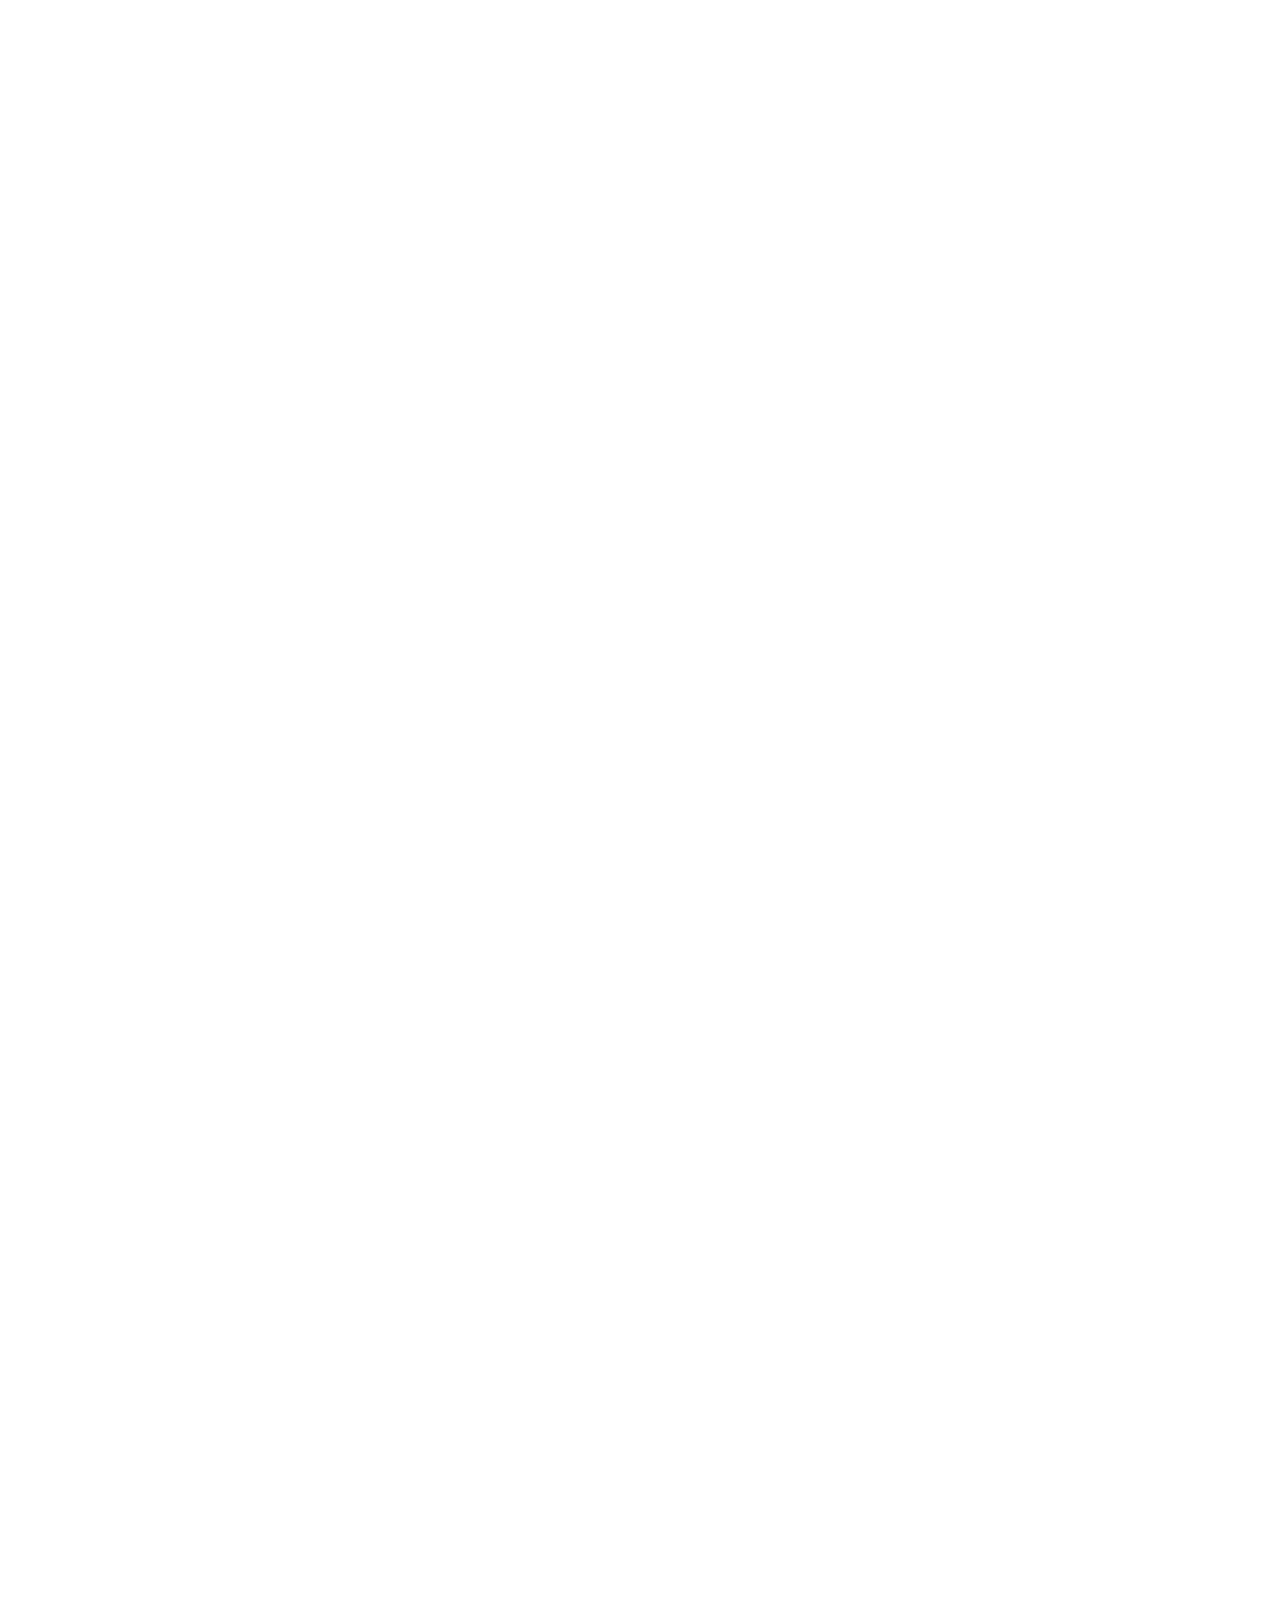
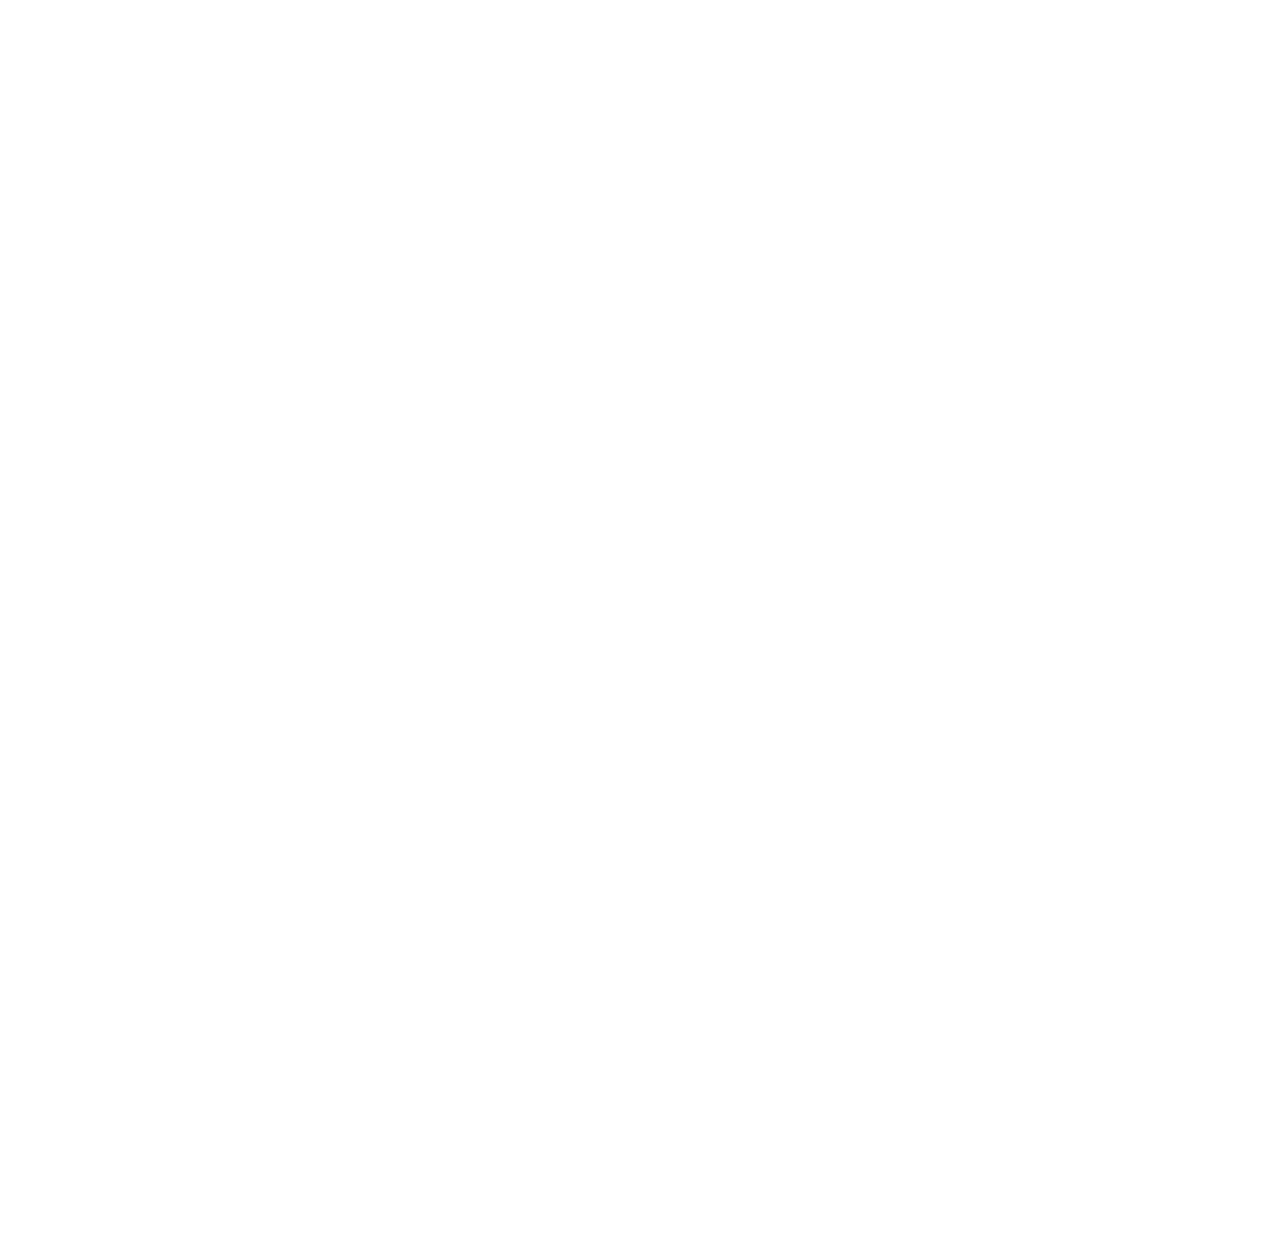
==== index.html @ 5a61e682 "Update index.html" ====
<!DOCTYPE html>
<html lang="en">
<head>
    <meta charset="UTF-8">
    <meta name="viewport" content="width=device-width, initial-scale=1.0">
    <title>GAPOKTAN</title>
    <link rel="stylesheet" href="style.css">
</head>
<body>
    <nav>
        <div class="wrapper">
            <div class="logo"><a href = ''>GAPOKTANMajuLestari</a></div>
            <div class="menu">
                <ul>
                    <li><a href="#beranda" class="beranda">Beranda</a></li>
                    <li><a href="#profil" class="profil">Profil</a></li>
                    <li><a href="#tentang" class="tentang">Tentang</a></li>
                    <li><a href="#keanggotaan" class="keanggotaan">Keanggotaan</a></li>
                   
                    <li><a href="#kontak" class="kontak">Kontak</a></li>
                </ul>
            </div>
        </div>
    </nav>
    <div class="wrapper">
        <section id="beranda">
            <img src="https://img.freepik.com/free-photo/farmer-planting-rices-field_53876-139664.jpg?semt=ais_incoming">
            <div class="kolom">
                <h2>Selamat Datang</h2>
                <p class="desc">Website Gabungan Kelompok Tani Maju Lestari Desa Ketapang</p>
                <p><a href="https://ketapang-susukan.semarangkab.go.id" class="tbl-pink">Informasi Terkait Desa Ketapang</a></p>
            </div>
        </section>
        <section id="profil">
            <img src="https://img.freepik.com/free-photo/farmer-planting-rices-field_53876-139664.jpg?semt=ais_incoming">
            <div class="kolom1">
                <h3>Profil GAPOKTAN Maju Lestari</h3>
                <p>Gapoktan merupakan kepanjangan dari Gabungan Kelompok Tani yang berlokasi di Desa Ketapang, Kecamatan Susukan, Kabupaten Semarang, Jawa Tengah. Gapoktan adalah suatu kumpulan tani yang bergabung dan bekerja sama dalam meningkatkan skala ekonomi serta berfokus pada hasil pertanian berupa beras non organik dengan 6 anggota kelompok tani (poktan).</p>
            </div>
        </section>
        <section id="tentang">
            <img src="https://img.freepik.com/free-photo/farmer-planting-rices-field_53876-139664.jpg?semt=ais_incoming">
            <div class="kolom1">
                <h3>Kegiatan GAPOKTAN Maju Lestari</h3>
                <p>Setiap anggota dari kelompok tani melakukan pinjaman uang ke poktan, kemudian gapoktan hanya pengelolaan dana PUAP dari Pemerintah untuk digulirkan pinjaman ke kelompok tani sedesa tersebut. Masing-masing kelompok tani juga dibebaskan dalam mengelola usaha dan lain-lain.</p>
            </div>
        </section>
    
    <section id="keanggotaan">
        <div class="tengah">
            <div class="kolom">
                <h3>PENGURUS</h3>
            </div>
            <div class="container">
                <div class="box">
                    <h4>Ketua</h4>
                    <p>Sunaryo</p>
                </div>
                <div class="line"></div>
                <div class="row">
                    <div class="box">
                        <h4>Sekretaris</h4>
                        <p>Muh Rosid Hasan</p>
                    </div>
                    <div class="horizontal-line"></div>
                    <div class="box">
                        <h4>Bendahara</h4>
                        <p>Khotijah</p>
                    </div>
                </div>
                    <div class="line"></div>
                <div class="row">
                    <div class="box">
                        <h4>Sie Usaha</h4>
                        <p>Sri Aji Sugiantoro</p>
                    </div>
                    <div class="horizontal-line"></div>
                    <div class="box">
                        <h4>Sie Humas</h4>
                        <p>Muhyisin Ahmadi</p>
                    </div>
                    <div class="horizontal-line"></div>
                    <div class="box">
                        <h4>Sie Humas</h4>
                        <p>Muhyisin Ahmadi</p>
                    </div>
                </div>
            </div>
            <div class="kolom">
                <h3>ANGGOTA</h3>
            </div>
            <div class="list-anggota">
                <div class="anggota">
                    <img src="https://img.freepik.com/free-vector/hand-drawn-latin-america-scene-illustration_52683-142104.jpg?t=st=1740785628~exp=1740789228~hmac=f2a2629e67bfea1fdf9b6951ca0f10594b9076be89de880884537bc41173eb03&w=1060"/>
                    <p>Al Hidayah</p>
                </div>
                <div class="anggota">
                    <img src="https://img.freepik.com/free-vector/hand-drawn-latin-america-scene-illustration_52683-142104.jpg?t=st=1740785628~exp=1740789228~hmac=f2a2629e67bfea1fdf9b6951ca0f10594b9076be89de880884537bc41173eb03&w=1060"/>
                    <p>Al Hikmah</p>
                </div>
                <div class="anggota">
                    <img src="https://img.freepik.com/free-vector/hand-drawn-latin-america-scene-illustration_52683-142104.jpg?t=st=1740785628~exp=1740789228~hmac=f2a2629e67bfea1fdf9b6951ca0f10594b9076be89de880884537bc41173eb03&w=1060"/>
                    <p>Ngudi Lestari</p>
                </div>
                <div class="anggota">
                    <img src="https://img.freepik.com/free-vector/hand-drawn-latin-america-scene-illustration_52683-142104.jpg?t=st=1740785628~exp=1740789228~hmac=f2a2629e67bfea1fdf9b6951ca0f10594b9076be89de880884537bc41173eb03&w=1060"/>
                    <p>Suka Maju</p>
                </div>
            </div>
            <div class="list-anggota">
                <div class="anggota">
                    <img src="https://img.freepik.com/free-vector/hand-drawn-latin-america-scene-illustration_52683-142104.jpg?t=st=1740785628~exp=1740789228~hmac=f2a2629e67bfea1fdf9b6951ca0f10594b9076be89de880884537bc41173eb03&w=1060"/>
                    <p>Suka Maju</p>
                </div>
                <div class="anggota">
                    <img src="https://img.freepik.com/free-vector/hand-drawn-latin-america-scene-illustration_52683-142104.jpg?t=st=1740785628~exp=1740789228~hmac=f2a2629e67bfea1fdf9b6951ca0f10594b9076be89de880884537bc41173eb03&w=1060"/>
                    <p>Dewi Sri</p>
                </div>
                <div class="anggota">
                    <img src="https://img.freepik.com/free-vector/hand-drawn-latin-america-scene-illustration_52683-142104.jpg?t=st=1740785628~exp=1740789228~hmac=f2a2629e67bfea1fdf9b6951ca0f10594b9076be89de880884537bc41173eb03&w=1060"/>
                    <p>Sunan Ampel</p>
                </div>
                <div class="anggota">
                    <img src="https://img.freepik.com/free-vector/hand-drawn-latin-america-scene-illustration_52683-142104.jpg?t=st=1740785628~exp=1740789228~hmac=f2a2629e67bfea1fdf9b6951ca0f10594b9076be89de880884537bc41173eb03&w=1060"/>
                    <p>Mandiri</p>
                </div>
            </div>
            <div class="list-anggota">
                <div class="anggota">
                    <img src="https://img.freepik.com/free-vector/hand-drawn-latin-america-scene-illustration_52683-142104.jpg?t=st=1740785628~exp=1740789228~hmac=f2a2629e67bfea1fdf9b6951ca0f10594b9076be89de880884537bc41173eb03&w=1060"/>
                    <p>Sumber Rejeki</p>
                </div>
            </div>
        </div>
    </section>
    </div>
    <div id="kontak">
        <div class="wrapper">
        <div class="footer">
        <div class="footer-section">
            <h5>Alamat</h5>
            <p><a href = "https://www.google.com/maps/place/Ketapang,+Kec.+Susukan,+Kabupaten+Semarang,+Jawa+Tengah/@-7.4124605,110.607953,15z/data=!4m6!3m5!1s0x2e7a718277eaa1df:0x3b61ca3da9d8f45f!8m2!3d-7.4124605!4d110.607953!16s%2Fg%2F1236ymxx?entry=ttu&g_ep=EgoyMDI1MDIxOS4xIKXMDSoASAFQAw%3D%3D">Desa Ketapang, Kecamatan Susukan, Kab. Semarang, Provinsi Jawa Tengah, Kode POS : 50777, Kode Wilayah Administrasi : 33.22.03.2005.</a></p>
        </div>
        <div class="footer-section">
            <h5>Email</h5>
            <p>gapoktanmajulestari.
                ketapang@gmail.com</p>
        </div>
        <div class="footer-section">
            <h5>Kontak</h5>
            <p><a href="https://wa.me/6285290594240">085290594240</a></p>
        </div>
        <div class="footer-section">
            <h5>Sosial Media</h5>
            <p><img src="https://upload.wikimedia.org/wikipedia/commons/e/ef/Youtube_logo.png">   <a href="http://www.youtube.com/@gapoktanketapang">gapoktanketapang</a></p>
            <p><img src="https://encrypted-tbn0.gstatic.com/images?q=tbn:ANd9GcSuH7c5cLpGehi0b4iQk90fXUzC9p7Ebla13w&s">   <a href="https://instagram.com/gapoktanmajulestari">gapoktanmajulestari</a></p>
            <p><img src="https://upload.wikimedia.org/wikipedia/commons/thumb/c/cd/Facebook_logo_%28square%29.png/600px-Facebook_logo_%28square%29.png">   <a href="https://www.facebook.com/share/1ABfqLYqnz/">Gapoktan Maju Lestari</a></p>
        </div>
    </div>
    </div>
    </div>

    <div id="copyright">
        &copy; <b>2025. GAPOKTAN MAJU LESTARI</b> 
    </div>
    <script src="style.js"></script>
</body>
</html>
---- style.css ----
* {
    text-decoration: none;
    margin: 0px;
    padding: 0px;
    opacity: 0;
    animation: fadeIn 0.5s ease-in forwards;
}

body {
    margin: 0px;
    padding: 0px;
    font-family: 'Open Sans', sans-serif;
    background-color: #FFFFFF; 
}

html {
    scroll-behavior: smooth;
}

.wrapper {
    width: 1100px;
    margin: auto;
    position: relative;
}

.logo a {
    font-size: 40px;
    font-weight: bold;
    float: left;
    font-family: courier;
    color: #4b635f;
}

.menu {
    float: right;
}

nav {
    width: 100%;
    margin: auto;
    display: flex;
    line-height: 80px;
    position: sticky;
    position: -webkit-sticky;
    top: 0;
    background: #e1fffa;
    z-index: 1;
    border-bottom: 1px solid #364f6b;
}

nav ul {
    list-style-type: none;
    margin: 0;
    padding: 0;
    overflow: hidden;
}

nav ul li {
    float: left;
}

nav ul li a {
    color: black;
    font-weight: bold;
    text-align: center;
    padding: 0px 16px;
    text-decoration: none;
}

nav ul li a:hover {
    text-decoration: underline;
}

/* Section Default (Tidak rata tengah) */
section {
    margin: auto;
    display: flex;
    align-items: center;
}

/*bagian beranda*/
section#beranda {
    flex-direction: column;
    justify-content: center;
    text-align: center;
    align-items: center;
    margin-top: 50px;
    scroll-margin-top: 100px;
}

section#beranda img {
    width: 600px;
    height: auto;
}

section#beranda .kolom {
    margin-top: 30px;
    margin-bottom: 30px;
    text-align: center;
}

section#beranda h2 {
    font-family: 'Montserrat';
    font-weight: 800;
    font-size: 45px;
    margin-bottom: 20px;
    color: #5f5c6d;
    width: 100%;
    line-height: 50px;
    text-align: center;
}

section#beranda .desc{
    font-size: 30px;
    font-weight: bold;
    font-family: 'Roboto';
    color: #5f5c6d;
    text-align: center;
    margin-bottom: 30px;
}

section#beranda p .tbl-pink {
    background: #3f72af;
    border-radius: 20px;
    padding: 15px 20px;
    color: #FFFFFF;
    cursor: pointer;
    font-weight: bold;
    display: inline-block;
    text-decoration: none;
}

section#beranda .tbl-pink:hover {
    background: #ad1414;
}

/* bagian profil */
section#profil {
    flex-direction: row;
    text-align: left;
    margin-top: 150px;
    scroll-margin-top: 100px;
}

section#profil img {
    width: 600px;
    height: auto;
    margin-right: 50px;
    margin-top: 10px;
}

.kolom1 {
    text-align: left;
}

section#profil h3 {
    font-family: 'Montserrat';
    font-weight: 800;
    font-size: 35px;
    margin-bottom: 20px;
    color: #5f5c6d;
    width: 100%;
    line-height: 50px;
    text-align: left;
}

section#profil p {
    font-size: 20px;
    font-weight: bold;
    font-family: 'Roboto';
    color: #0e1925;
    margin-bottom: 20px;
    text-align: left;
    line-height: 1.5;
}

/* bagian tentang*/
section#tentang {
    flex-direction: row-reverse; /* Gambar di kanan, teks di kiri */
    align-items: center;
    justify-content: space-between;
    text-align: left;
    gap: 20px; /* Menambah jarak antara teks dan gambar */
    margin-top: 150px;
    scroll-margin-top: 100px;
}

section#tentang img {
    width: 600px;
    height: auto;
    margin-left: 50px; 
    margin-right: auto; 
    margin-top: 10px;
}

section#tentang h3 {
    font-family: 'Montserrat';
    font-weight: 800;
    font-size: 35px;
    margin-bottom: 20px;
    color: #5f5c6d;
    width: 100%;
    line-height: 50px;
    text-align: left;
}

section#tentang p {
    font-size: 20px;
    font-weight: bold;
    font-family: 'Roboto';
    color: #0e1925;
    margin-bottom: 20px;
    text-align: left;
    line-height: 1.5;
}

section#tentang .kolom1 {
    flex: 1; 
}

/*keanggotaan*/
section#keanggotaan {
    text-align: center;
    width: 100%;
    margin-top: 150px;
    scroll-margin-top: 40px;
}

section#keanggotaan h3 {
    font-family: 'Montserrat';
    font-weight: 800;
    font-size: 35px;
    margin-top: 80px;
    margin-bottom: 30px;
    color: #5f5c6d;
    width: 100%;
    line-height: 50px;
    text-align: center;
}
.container {
    display: flex;
    justify-content: center;
    align-items: center;
    flex-direction: column;
    margin-bottom: 50px;
}

.container h4 {
    font-family: 'Montserrat';
    font-weight: 800;
    font-size: 30px;
    color: #5f5c6d;
    width: 100%;
    line-height: 50px;
    text-align: center;
}

.container p{
    font-family: 'Roboto';
    font-weight: 800;
    font-size: 20px;
    text-align: center;
    color: #0e1925;
    margin-top: 10px;
}

.box {
    background: #ffb570;
    color: white;
    padding: 15px 25px;
    margin: 10px;
    border-radius: 8px;
    font-weight: bold;
    display: inline-block;
    position: relative;
    box-shadow: 2px 2px 5px rgba(0, 0, 0, 0.2);
}
.row {
    display: flex;
    justify-content: center;
    align-items: center;
}
.line {
    width: 2px;
    height: 50px;
    background: #333;
    margin: 0 auto;
    position: relative;
}
.horizontal-line {
    width: 60px;
    height: 2px;
    background: #333;
    position: absolute;
    top: 50%;
    left: 0;
    right: 0;
    margin: auto;
    position: relative;
}

.list-anggota {
    width: 100%;
    position: relative;
    display: flex;
    flex-wrap: wrap;
    margin-bottom: 20px;
}

.anggota {
    width: 20%;
    margin: 0 auto;
}

.anggota img {
    width: 80%;
    border-radius: 50%;
}

.anggota p {
    font-family: 'Roboto';
    font-weight: 800;
    font-size: 20px;
    text-align: center;
    color: #0e1925;
}

/*Footer*/
#kontak {
    background: #e1fffa;
    padding: 30px 0px 40px 0px;
    margin-top: 150px;
    scroll-margin-top: 100px;
}

.footer {
    width: 100%;
    position: relative;
    display: flex;
    flex-wrap: wrap;
    margin: auto;
}

.footer-section {
    width: 20%;
    margin: 0 auto;
    object-fit: cover;
}

.footer-section img{
    width: 10%;
    border-radius: 30%;
}

.footer-section p{
    margin-bottom: 5px;
    font-family: 'Roboto';
    line-height: 1.15;
    font-size: 15px;
}

h5 {
    font-family: 'Montserrat';
    font-weight:800;
    font-size: 25px;
    margin-bottom: 10px;
    color: #5f5c6d;
    width: 100%;
    line-height: 50px;
}

#copyright {
    text-align: center;
    width: 100%;
    padding: 20px 0px 40px 0px;
    margin-top: 0px;
    margin-bottom: 0px;
    font-size: 12px;
    border-top: 2px solid black;
    background: #e1fffa;
}

@keyframes fadeIn {
    from {
        opacity: 0;
    }
    to {
        opacity: 1;
    }
}

@media screen and (max-width: 991.98px) {
    .wrapper {
        width: 90%;
    }

    .logo a {
        display: block;
        width: 100%;
        text-align: center;
    }

    nav .menu {
        width: 100%;
        margin: 0;
    }

    nav .menu ul {
        text-align: center;
        margin: auto;
        line-height: 60px;
    }

    nav .menu ul li {
        display: inline-block;
        float: none;
    }

    section {
        display: block;
    }

    section img {
        display: block;
        width: 100%;
        height: auto;
    }
}
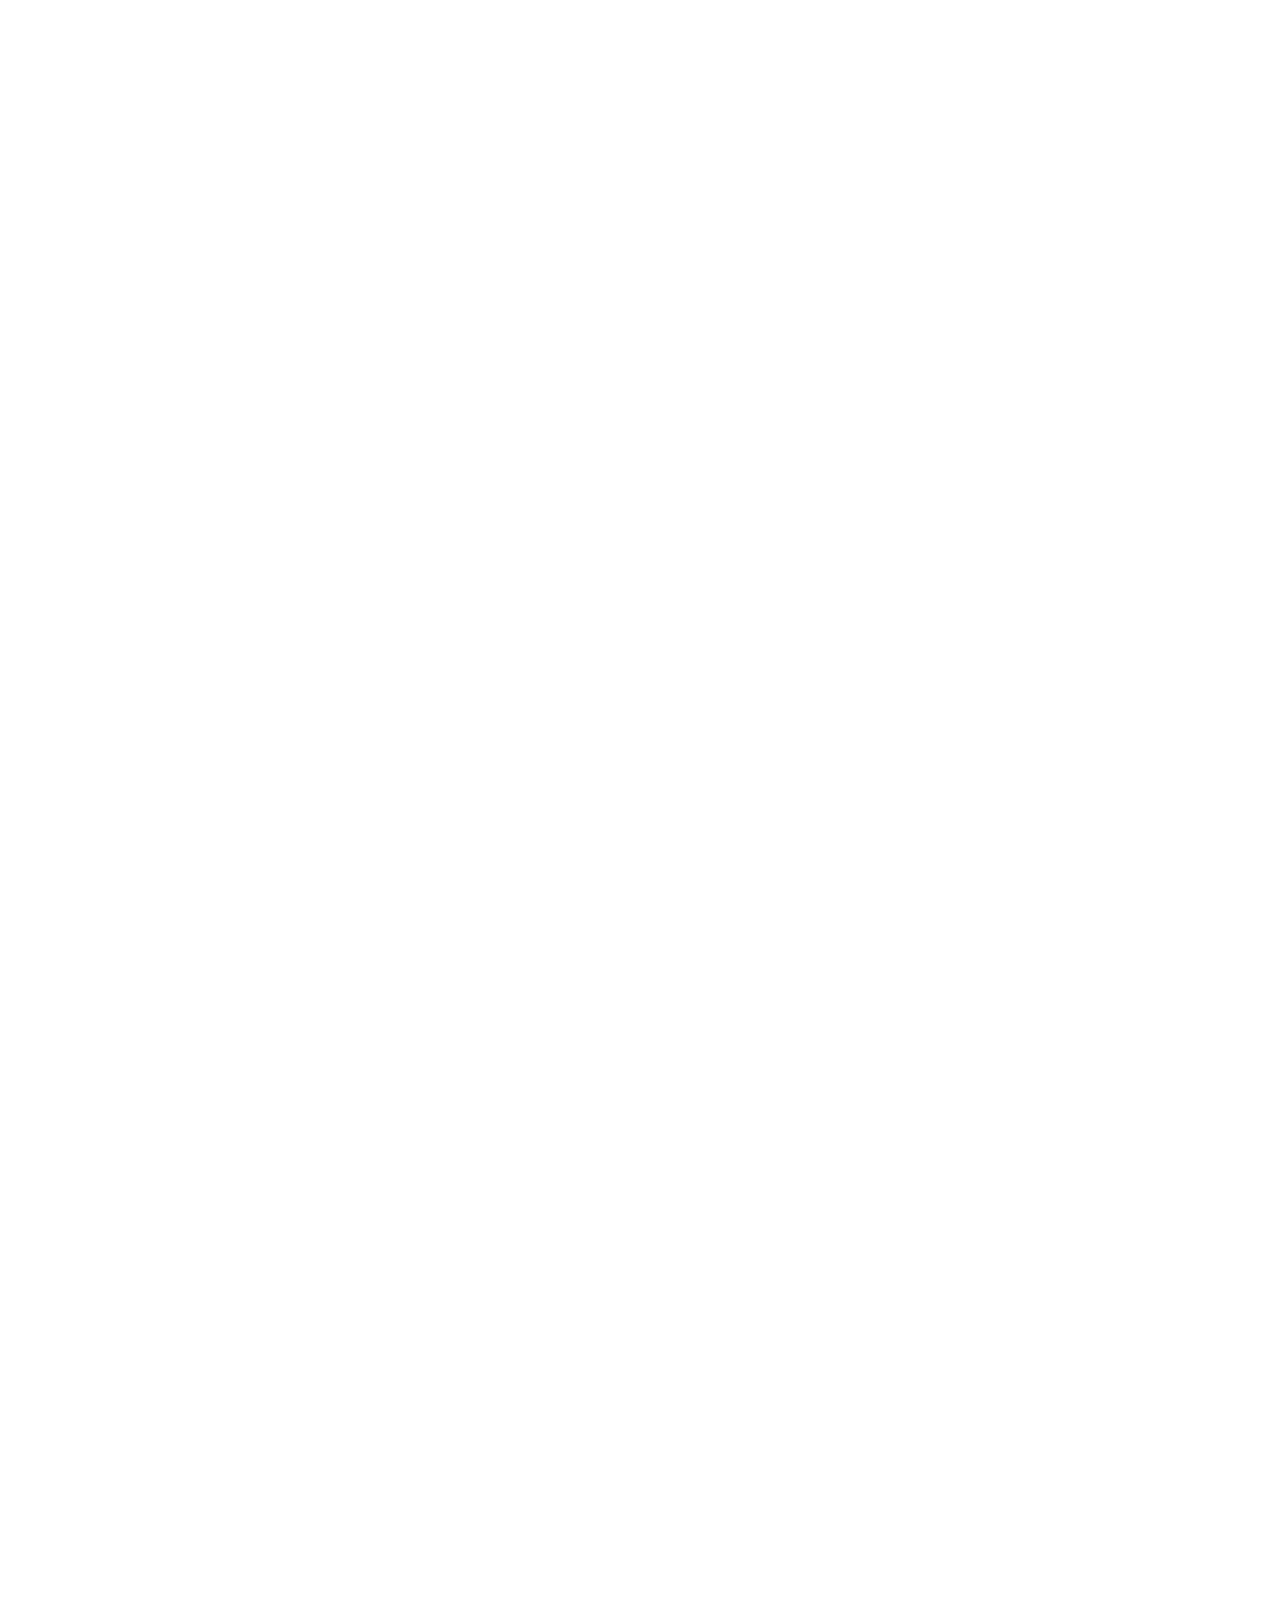
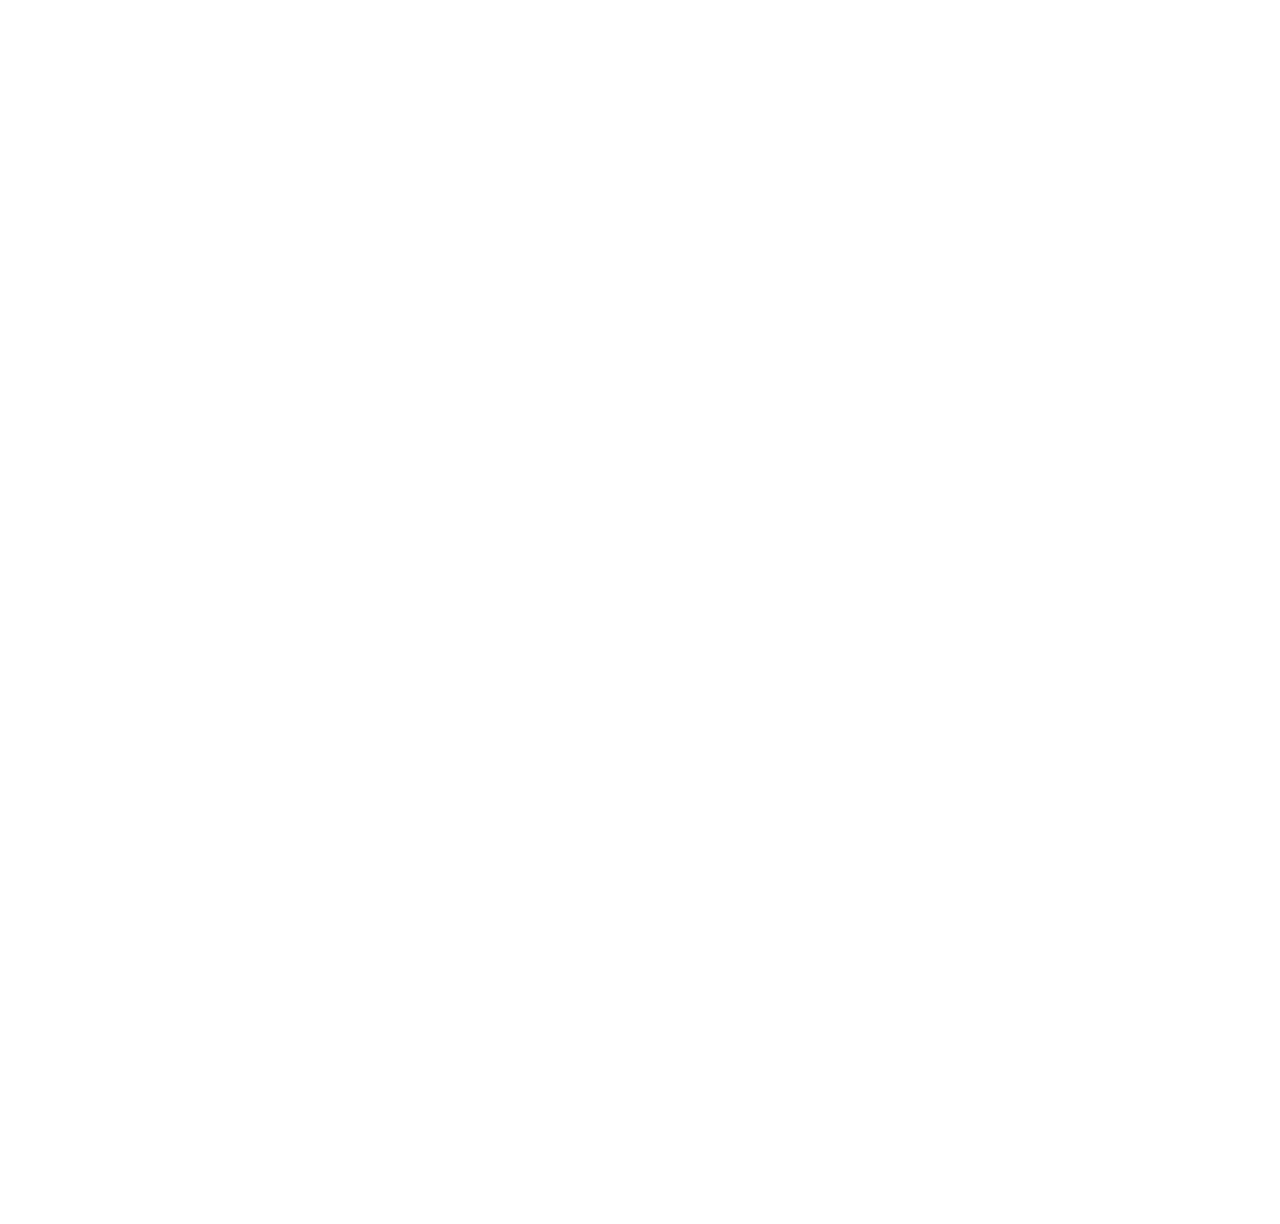
==== commit 7ace1083: "Update index.html" ====
--- a/index.html
+++ b/index.html
@@ -16,7 +16,7 @@
                     <li><a href="#profil" class="profil">Profil</a></li>
                     <li><a href="#tentang" class="tentang">Tentang</a></li>
                     <li><a href="#keanggotaan" class="keanggotaan">Keanggotaan</a></li>
-                   
+                    <li><a href="data.html" class="informasi">Data</a></li>
                     <li><a href="#kontak" class="kontak">Kontak</a></li>
                 </ul>
             </div>
@@ -77,12 +77,13 @@
                     <div class="horizontal-line"></div>
                     <div class="box">
                         <h4>Sie Humas</h4>
+                        <p>Nur Ali</p>
                         <p>Muhyisin Ahmadi</p>
                     </div>
                     <div class="horizontal-line"></div>
                     <div class="box">
-                        <h4>Sie Humas</h4>
-                        <p>Muhyisin Ahmadi</p>
+                        <h4>Sie Perlengkapan</h4>
+                        <p></p>Sarwo</p>
                     </div>
                 </div>
             </div>
@@ -110,7 +111,7 @@
             <div class="list-anggota">
                 <div class="anggota">
                     <img src="https://img.freepik.com/free-vector/hand-drawn-latin-america-scene-illustration_52683-142104.jpg?t=st=1740785628~exp=1740789228~hmac=f2a2629e67bfea1fdf9b6951ca0f10594b9076be89de880884537bc41173eb03&w=1060"/>
-                    <p>Suka Maju</p>
+                    <p>Sumber Rejeki</p>
                 </div>
                 <div class="anggota">
                     <img src="https://img.freepik.com/free-vector/hand-drawn-latin-america-scene-illustration_52683-142104.jpg?t=st=1740785628~exp=1740789228~hmac=f2a2629e67bfea1fdf9b6951ca0f10594b9076be89de880884537bc41173eb03&w=1060"/>
@@ -123,12 +124,6 @@
                 <div class="anggota">
                     <img src="https://img.freepik.com/free-vector/hand-drawn-latin-america-scene-illustration_52683-142104.jpg?t=st=1740785628~exp=1740789228~hmac=f2a2629e67bfea1fdf9b6951ca0f10594b9076be89de880884537bc41173eb03&w=1060"/>
                     <p>Mandiri</p>
-                </div>
-            </div>
-            <div class="list-anggota">
-                <div class="anggota">
-                    <img src="https://img.freepik.com/free-vector/hand-drawn-latin-america-scene-illustration_52683-142104.jpg?t=st=1740785628~exp=1740789228~hmac=f2a2629e67bfea1fdf9b6951ca0f10594b9076be89de880884537bc41173eb03&w=1060"/>
-                    <p>Sumber Rejeki</p>
                 </div>
             </div>
         </div>
--- a/style.css
+++ b/style.css
@@ -389,7 +389,7 @@
     }
 }
 
-@media screen and (max-width: 991.98px) {
+@media screen and (max-width: 480px) {
     .wrapper {
         width: 90%;
     }
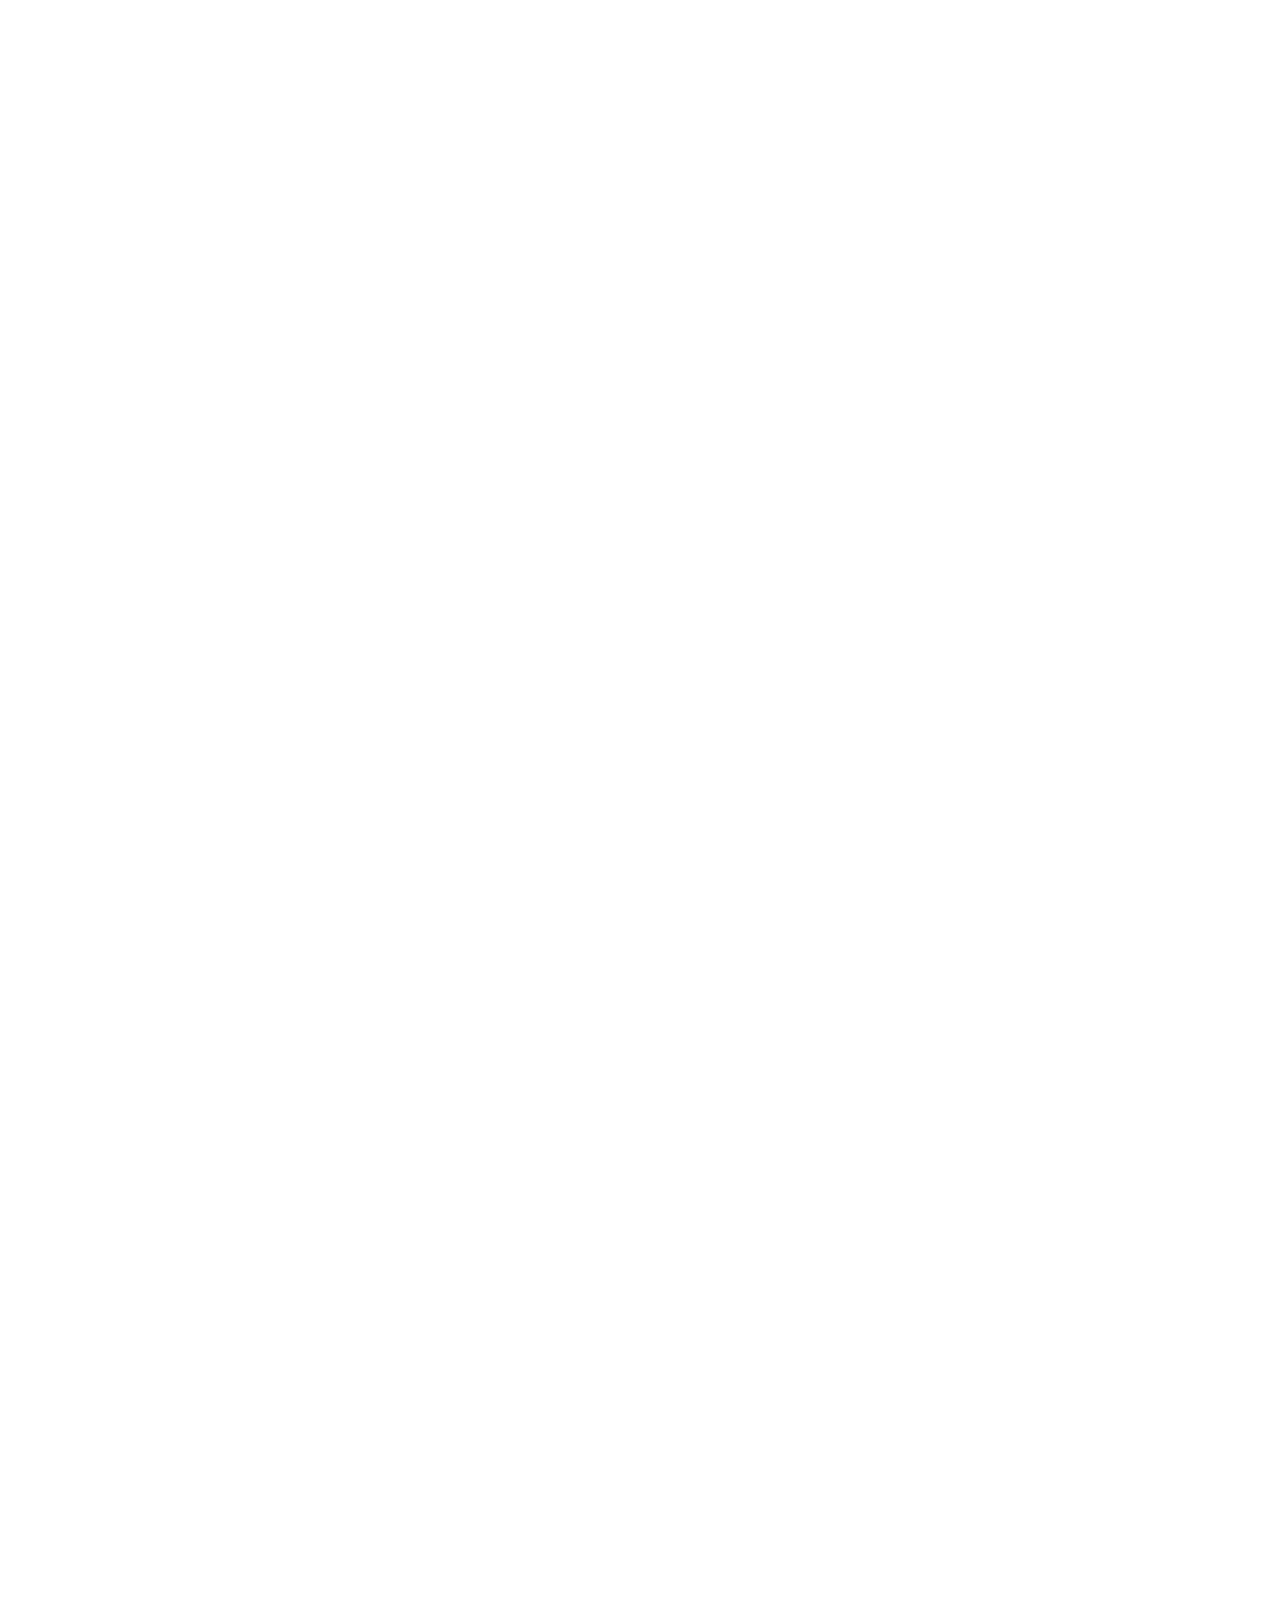
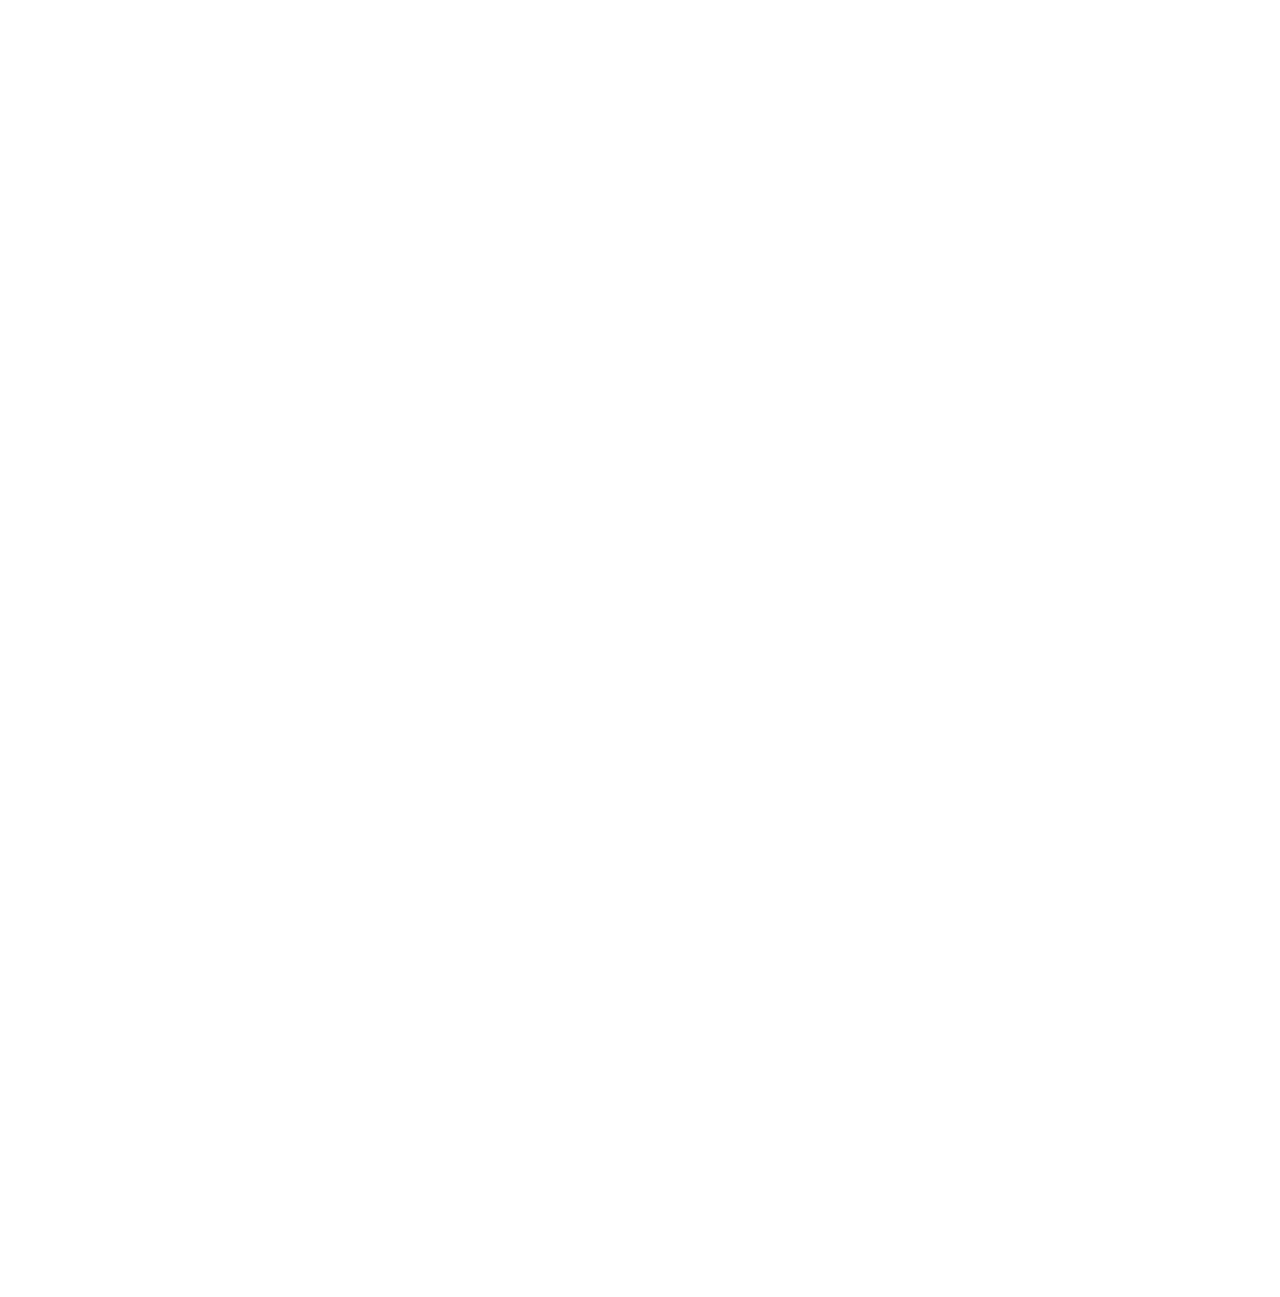
==== commit 90712748: "Update index.html" ====
--- a/index.html
+++ b/index.html
@@ -35,7 +35,7 @@
             <img src="https://img.freepik.com/free-photo/farmer-planting-rices-field_53876-139664.jpg?semt=ais_incoming">
             <div class="kolom1">
                 <h3>Profil GAPOKTAN Maju Lestari</h3>
-                <p>Gapoktan merupakan kepanjangan dari Gabungan Kelompok Tani yang berlokasi di Desa Ketapang, Kecamatan Susukan, Kabupaten Semarang, Jawa Tengah. Gapoktan adalah suatu kumpulan tani yang bergabung dan bekerja sama dalam meningkatkan skala ekonomi serta berfokus pada hasil pertanian berupa beras non organik dengan 6 anggota kelompok tani (poktan).</p>
+                <p>Gapoktan merupakan kepanjangan dari Gabungan Kelompok Tani yang berlokasi di Desa Ketapang, Kecamatan Susukan, Kabupaten Semarang, Jawa Tengah. Gapoktan adalah suatu kumpulan tani yang bergabung dan bekerja sama dalam meningkatkan skala ekonomi serta berfokus pada hasil pertanian berupa beras non organik dengan 8 anggota kelompok tani (poktan).</p>
             </div>
         </section>
         <section id="tentang">
@@ -43,6 +43,7 @@
             <div class="kolom1">
                 <h3>Kegiatan GAPOKTAN Maju Lestari</h3>
                 <p>Setiap anggota dari kelompok tani melakukan pinjaman uang ke poktan, kemudian gapoktan hanya pengelolaan dana PUAP dari Pemerintah untuk digulirkan pinjaman ke kelompok tani sedesa tersebut. Masing-masing kelompok tani juga dibebaskan dalam mengelola usaha dan lain-lain.</p>
+                <p><a href="data.html" class="tbl-infografis">Infografis GAPOKTAN Maju Lestari</a></p> 
             </div>
         </section>
     
@@ -82,8 +83,8 @@
                     </div>
                     <div class="horizontal-line"></div>
                     <div class="box">
-                        <h4>Sie Perlengkapan</h4>
-                        <p></p>Sarwo</p>
+                        <h4>Sie Perkap</h4>
+                        <p>Sarwo</p>
                     </div>
                 </div>
             </div>
--- a/style.css
+++ b/style.css
@@ -60,7 +60,7 @@
 }
 
 nav ul li a {
-    color: black;
+    color: #807777;
     font-weight: bold;
     text-align: center;
     padding: 0px 16px;
@@ -69,6 +69,7 @@
 
 nav ul li a:hover {
     text-decoration: underline;
+    color: #000000;
 }
 
 /* Section Default (Tidak rata tengah) */
@@ -161,7 +162,7 @@
     color: #5f5c6d;
     width: 100%;
     line-height: 50px;
-    text-align: left;
+    text-align: center;
 }
 
 section#profil p {
@@ -170,7 +171,7 @@
     font-family: 'Roboto';
     color: #0e1925;
     margin-bottom: 20px;
-    text-align: left;
+    text-align: justify;
     line-height: 1.5;
 }
 
@@ -201,7 +202,7 @@
     color: #5f5c6d;
     width: 100%;
     line-height: 50px;
-    text-align: left;
+    text-align: center;
 }
 
 section#tentang p {
@@ -210,8 +211,24 @@
     font-family: 'Roboto';
     color: #0e1925;
     margin-bottom: 20px;
-    text-align: left;
+    text-align: justify;
     line-height: 1.5;
+}
+
+section#tentang .tbl-infografis {
+    background: #3f72af;
+    border-radius: 20px;
+    padding: 15px 20px;
+    font-size: 15px;
+    color: #FFFFFF;
+    cursor: pointer;
+    font-weight: bold;
+    display: inline-block;
+    text-decoration: none;
+}
+
+section#tentang .tbl-infografis:hover {
+    background: #ad1414;
 }
 
 section#tentang .kolom1 {
@@ -389,7 +406,7 @@
     }
 }
 
-@media screen and (max-width: 480px) {
+@media screen and (max-width: 1200px) {
     .wrapper {
         width: 90%;
     }
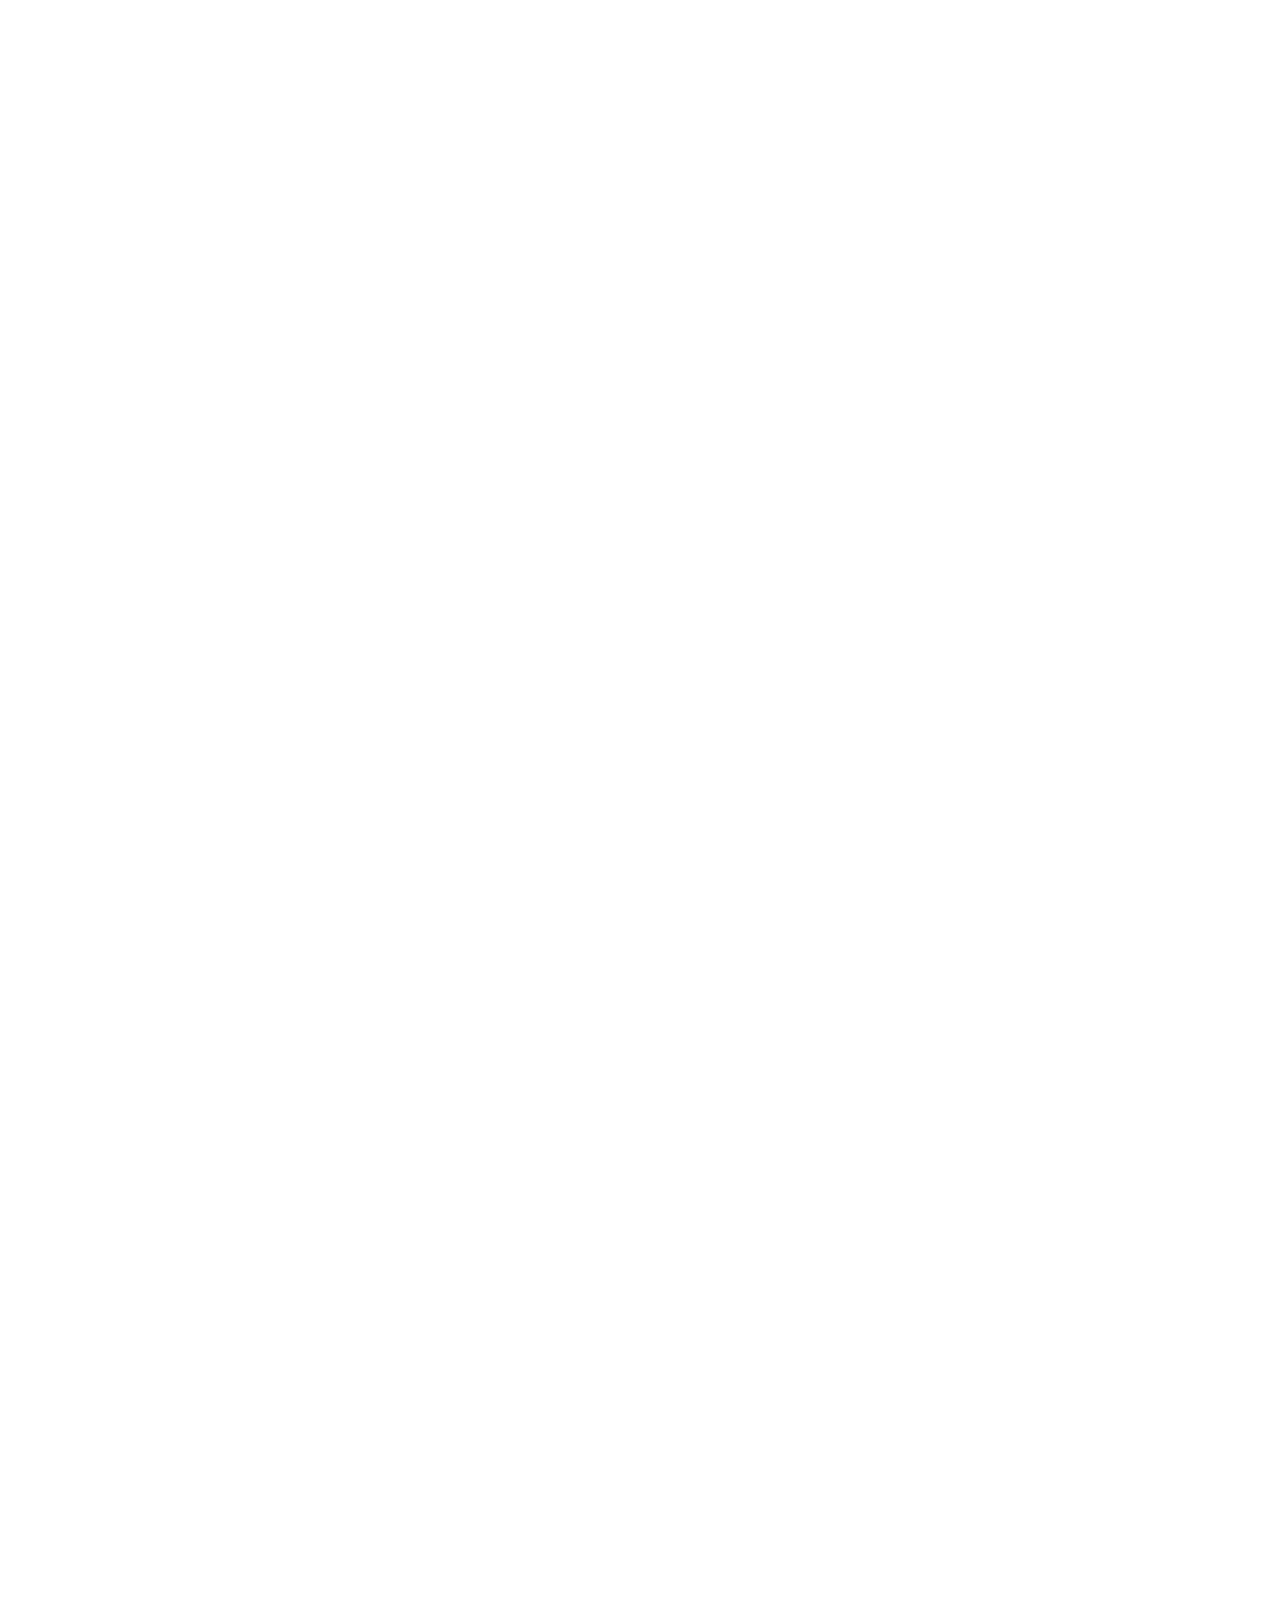
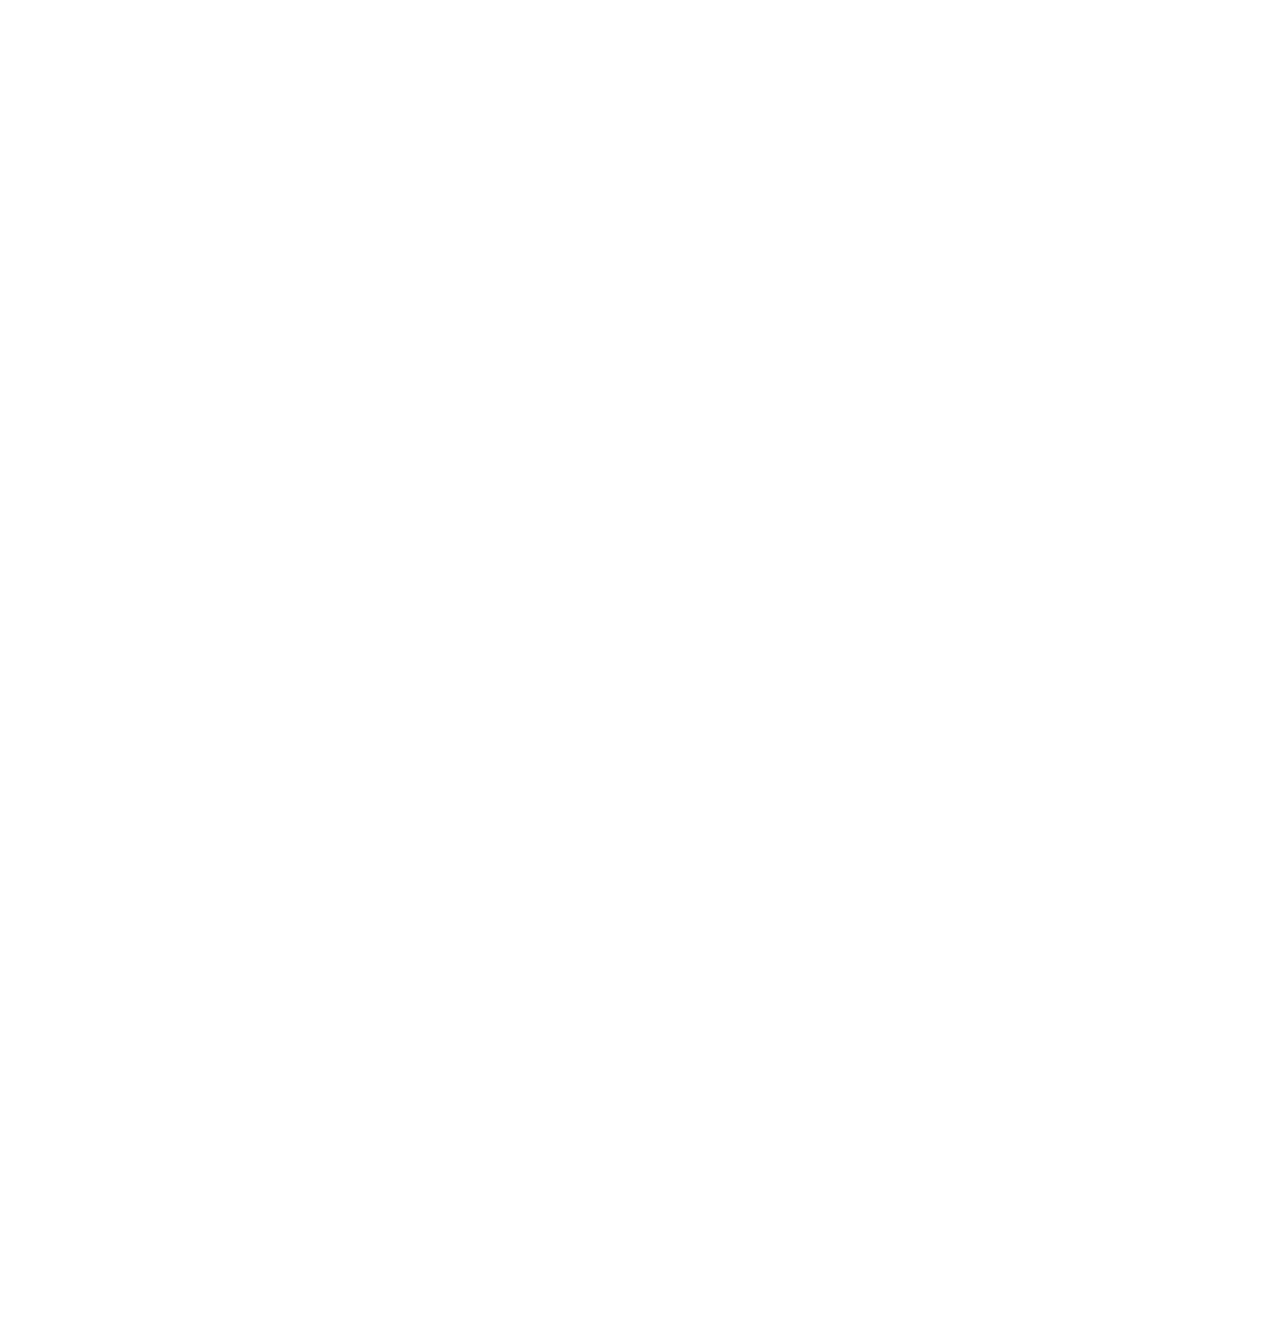
==== commit 751f5d95: "Update index.html" ====
--- a/index.html
+++ b/index.html
@@ -9,14 +9,14 @@
 <body>
     <nav>
         <div class="wrapper">
-            <div class="logo"><a href = ''>GAPOKTANMajuLestari</a></div>
+            <div class="logo"><a href = ''>GAPOKTAN MAJU LESTARI</a></div>
             <div class="menu">
                 <ul>
                     <li><a href="#beranda" class="beranda">Beranda</a></li>
                     <li><a href="#profil" class="profil">Profil</a></li>
                     <li><a href="#tentang" class="tentang">Tentang</a></li>
                     <li><a href="#keanggotaan" class="keanggotaan">Keanggotaan</a></li>
-                    <li><a href="data.html" class="informasi">Data</a></li>
+                    <li><a href="infografis.html" class="informasi">Data</a></li>
                     <li><a href="#kontak" class="kontak">Kontak</a></li>
                 </ul>
             </div>
@@ -35,7 +35,7 @@
             <img src="https://img.freepik.com/free-photo/farmer-planting-rices-field_53876-139664.jpg?semt=ais_incoming">
             <div class="kolom1">
                 <h3>Profil GAPOKTAN Maju Lestari</h3>
-                <p>Gapoktan merupakan kepanjangan dari Gabungan Kelompok Tani yang berlokasi di Desa Ketapang, Kecamatan Susukan, Kabupaten Semarang, Jawa Tengah. Gapoktan adalah suatu kumpulan tani yang bergabung dan bekerja sama dalam meningkatkan skala ekonomi serta berfokus pada hasil pertanian berupa beras non organik dengan 8 anggota kelompok tani (poktan).</p>
+                <p>Gapoktan merupakan kepanjangan dari Gabungan Kelompok Tani yang berlokasi di Desa Ketapang, Kecamatan Susukan, Kabupaten Semarang, Jawa Tengah. Gapoktan adalah suatu kumpulan tani yang bergabung dan bekerja sama dalam meningkatkan skala ekonomi serta berfokus pada hasil pertanian berupa beras non organik dengan 6 anggota kelompok tani (poktan).</p>
             </div>
         </section>
         <section id="tentang">
@@ -43,7 +43,7 @@
             <div class="kolom1">
                 <h3>Kegiatan GAPOKTAN Maju Lestari</h3>
                 <p>Setiap anggota dari kelompok tani melakukan pinjaman uang ke poktan, kemudian gapoktan hanya pengelolaan dana PUAP dari Pemerintah untuk digulirkan pinjaman ke kelompok tani sedesa tersebut. Masing-masing kelompok tani juga dibebaskan dalam mengelola usaha dan lain-lain.</p>
-                <p><a href="data.html" class="tbl-infografis">Infografis GAPOKTAN Maju Lestari</a></p> 
+                <p><a href="infografis.html" class="tbl-infografis">Informasi Terkait Data</a></p>
             </div>
         </section>
     
--- a/style.css
+++ b/style.css
@@ -24,11 +24,15 @@
 }
 
 .logo a {
-    font-size: 40px;
+    width: 400px;
+    margin-top: 25px;
+    line-height: 1.15;
+    font-size: 25px;
     font-weight: bold;
     float: left;
-    font-family: courier;
-    color: #4b635f;
+    font-family: Georgia;
+    font-style: italic;
+    color: #c8fcea;
 }
 
 .menu {
@@ -43,9 +47,9 @@
     position: sticky;
     position: -webkit-sticky;
     top: 0;
-    background: #e1fffa;
+    background: #00754b;
     z-index: 1;
-    border-bottom: 1px solid #364f6b;
+    border-bottom: 10px solid #76f881;
 }
 
 nav ul {
@@ -60,16 +64,18 @@
 }
 
 nav ul li a {
-    color: #807777;
+    color: #effcd8;
     font-weight: bold;
     text-align: center;
     padding: 0px 16px;
     text-decoration: none;
+    transition: padding 0.3s ease, background 0.3s ease;
 }
 
 nav ul li a:hover {
     text-decoration: underline;
-    color: #000000;
+    color: #000;
+    padding: 10px 20px;
 }
 
 /* Section Default (Tidak rata tengah) */
@@ -105,7 +111,7 @@
     font-weight: 800;
     font-size: 45px;
     margin-bottom: 20px;
-    color: #5f5c6d;
+    color: #22c076e3;
     width: 100%;
     line-height: 50px;
     text-align: center;
@@ -115,13 +121,13 @@
     font-size: 30px;
     font-weight: bold;
     font-family: 'Roboto';
-    color: #5f5c6d;
+    color: #22c076e3;
     text-align: center;
     margin-bottom: 30px;
 }
 
 section#beranda p .tbl-pink {
-    background: #3f72af;
+    background: #15b46a;
     border-radius: 20px;
     padding: 15px 20px;
     color: #FFFFFF;
@@ -129,10 +135,12 @@
     font-weight: bold;
     display: inline-block;
     text-decoration: none;
+    transition: padding 0.3s ease, background 0.3s ease;
 }
 
 section#beranda .tbl-pink:hover {
-    background: #ad1414;
+    background: #3f72af;
+    padding: 20px 40px;
 }
 
 /* bagian profil */
@@ -159,7 +167,7 @@
     font-weight: 800;
     font-size: 35px;
     margin-bottom: 20px;
-    color: #5f5c6d;
+    color: #23f090;
     width: 100%;
     line-height: 50px;
     text-align: center;
@@ -169,7 +177,7 @@
     font-size: 20px;
     font-weight: bold;
     font-family: 'Roboto';
-    color: #0e1925;
+    color: #666666;
     margin-bottom: 20px;
     text-align: justify;
     line-height: 1.5;
@@ -177,11 +185,11 @@
 
 /* bagian tentang*/
 section#tentang {
-    flex-direction: row-reverse; /* Gambar di kanan, teks di kiri */
+    flex-direction: row-reverse; 
     align-items: center;
     justify-content: space-between;
     text-align: left;
-    gap: 20px; /* Menambah jarak antara teks dan gambar */
+    gap: 20px; 
     margin-top: 150px;
     scroll-margin-top: 100px;
 }
@@ -199,7 +207,7 @@
     font-weight: 800;
     font-size: 35px;
     margin-bottom: 20px;
-    color: #5f5c6d;
+    color: #23f090;
     width: 100%;
     line-height: 50px;
     text-align: center;
@@ -209,14 +217,14 @@
     font-size: 20px;
     font-weight: bold;
     font-family: 'Roboto';
-    color: #0e1925;
+    color: #666666;
     margin-bottom: 20px;
     text-align: justify;
     line-height: 1.5;
 }
 
 section#tentang .tbl-infografis {
-    background: #3f72af;
+    background: #15b46a;
     border-radius: 20px;
     padding: 15px 20px;
     font-size: 15px;
@@ -225,10 +233,12 @@
     font-weight: bold;
     display: inline-block;
     text-decoration: none;
+    transition: padding 0.3s ease, background 0.3s ease;
 }
 
 section#tentang .tbl-infografis:hover {
-    background: #ad1414;
+    background: #3f72af;
+    padding: 20px 40px;
 }
 
 section#tentang .kolom1 {
@@ -249,7 +259,7 @@
     font-size: 35px;
     margin-top: 80px;
     margin-bottom: 30px;
-    color: #5f5c6d;
+    color: #22c076e3;
     width: 100%;
     line-height: 50px;
     text-align: center;
@@ -266,7 +276,7 @@
     font-family: 'Montserrat';
     font-weight: 800;
     font-size: 30px;
-    color: #5f5c6d;
+    color: #effcd8;
     width: 100%;
     line-height: 50px;
     text-align: center;
@@ -277,12 +287,12 @@
     font-weight: 800;
     font-size: 20px;
     text-align: center;
-    color: #0e1925;
+    color: #4A4A4A;
     margin-top: 10px;
 }
 
 .box {
-    background: #ffb570;
+    background: #6a9a8b;
     color: white;
     padding: 15px 25px;
     margin: 10px;
@@ -339,15 +349,203 @@
     font-weight: 800;
     font-size: 20px;
     text-align: center;
-    color: #0e1925;
-}
+    color: #666666;
+}
+
+/*infografis or data*/
+section#pendahuluan {
+    text-align: left;
+    display: flex;
+}
+
+section#pendahuluan h3 {
+    font-size: 35px;
+    color: #22c076e3;
+    width: 100%;
+    font-family: 'Montserrat';
+    font-weight: 800;
+    line-height: 50px;
+    margin-top: 30px;
+    margin-bottom: 10px;
+}
+
+section#pendahuluan p {
+    font-size: 20px;
+    font-weight: bold;
+    font-family: 'Roboto';
+    color: #666666;
+    margin-bottom: 20px;
+    text-align: left;
+}
+
+section#pendahuluan h4 {
+font-family: 'Montserrat';
+font-weight: 800;
+font-size: 25px;
+margin-top: 40px;
+margin-left: 10px;
+color: #22c076e3;
+width: 100%;
+line-height: 50px;
+text-align: left;
+}
+
+section#informasi {
+    display: flex;
+    flex-direction: row-reverse; 
+    align-items: start;
+    justify-content: flex-end;
+    text-align: left;
+    gap: 130px; 
+    margin-top: 10px;
+    scroll-margin-top: 100px;
+}
+
+section#informasi img {
+    width: 600px;
+    height: auto;
+    background: #d8e0eb;
+    border-radius: 10px;
+    display: inline-block;
+    padding: 20px 20px;
+}
+
+section#informasi .box_infografis {
+    background: #d8e0eb;
+    border-radius: 10px;
+    width: 210px;
+    height: auto;
+    padding: 10px 10px;
+    font-size: 15px;
+    cursor: pointer;
+    font-weight: bold;
+    display: inline-block;
+    text-decoration: none;
+    text-align: left; 
+    transition: padding 0.3s ease, background 0.3s ease; 
+}
+
+section#informasi .tbl-infografis {
+    background: #d8e0eb;
+    border-radius: 20px;
+    padding: 15px 20px;
+    font-size: 17px;
+    color: #000000;
+    font-family: 'Roboto';
+    cursor: pointer;
+    font-weight: bold;
+    display: inline-block;
+    text-decoration: none;
+    text-align: left; 
+    transition: padding 0.3s ease, background 0.3s ease; /* Animasi perubahan */
+}
+
+section#informasi .tbl-infografis:hover {
+    background: #ad1414;
+    padding: 20px 40px; /* Padding bertambah saat hover */
+}
+
+
+/*tabel*/
+.judul-tabel {
+    display: flex;
+    flex-direction: column; 
+    align-items: flex-start; 
+    text-align: left;
+    scroll-margin-top: 100px;
+    gap: 0px;
+    max-width: 100%;
+    background: #d8e0eb;
+    border-radius: 10px;
+    padding: 20px;
+    overflow-x: auto; 
+}
+
+.judul-tabel p {
+    font-size: 20px;
+    font-weight: bold;
+    margin-bottom: 20px; 
+    color: #666666;
+}
+
+
+section#informasi .isi {
+    display: flex;
+    flex-direction: row-reverse; 
+    align-items: flex-start; 
+    text-align: left;
+    scroll-margin-top: 100px;
+    gap: 0px;
+    max-width: 100%;
+    background: #d8e0eb;
+    border-radius: 10px;
+    padding: 0px;
+    overflow-x: auto; 
+}
+
+.tabel-1 {
+    flex-shrink: 0; 
+}
+
+.tabel-1 table {
+    width: max-content; 
+    border-collapse: collapse;
+}
+
+.tabel-2 {
+    flex-grow: 1; 
+    overflow-x: auto; 
+}
+
+.tabel-2 table {
+    width: 100%; 
+    min-width: 600px; 
+    border-collapse: collapse;
+}
+
+th, td {
+    border: 1px solid #747474;
+    padding: 8px;
+}
+th {
+    background-color: #00754b;
+    text-align: center;
+    color: #ffffff;
+}
+td:nth-child(n+3) {
+    text-align: right;
+}
+tr:nth-child(even) {
+    background-color: #f9f9f9;
+}
+.jumlah {
+    font-weight: bold;
+    background-color: #e0e0e0;
+}
+
+section#informasi .box_infografis-1 {
+    background: #d8e0eb;
+    border-radius: 10px;
+    width: 400px;
+    height: auto;
+    padding: 10px 10px;
+    font-size: 15px;
+    cursor: pointer;
+    font-weight: bold;
+    display: inline-block;
+    text-decoration: none;
+    text-align: left; 
+    transition: padding 0.3s ease, background 0.3s ease; 
+}
+
 
 /*Footer*/
 #kontak {
-    background: #e1fffa;
+    background:#76f881;
     padding: 30px 0px 40px 0px;
     margin-top: 150px;
     scroll-margin-top: 100px;
+    border-top: 20px solid #00754b;
 }
 
 .footer {
@@ -370,10 +568,10 @@
 }
 
 .footer-section p{
-    margin-bottom: 5px;
     font-family: 'Roboto';
     line-height: 1.15;
     font-size: 15px;
+    color: #522f80;
 }
 
 h5 {
@@ -381,7 +579,7 @@
     font-weight:800;
     font-size: 25px;
     margin-bottom: 10px;
-    color: #5f5c6d;
+    color: #00754b;
     width: 100%;
     line-height: 50px;
 }
@@ -390,11 +588,9 @@
     text-align: center;
     width: 100%;
     padding: 20px 0px 40px 0px;
-    margin-top: 0px;
-    margin-bottom: 0px;
     font-size: 12px;
-    border-top: 2px solid black;
-    background: #e1fffa;
+    background: #00754b;
+    color: #effcd8;
 }
 
 @keyframes fadeIn {
@@ -406,7 +602,7 @@
     }
 }
 
-@media screen and (max-width: 1200px) {
+@media screen and (max-width: 900px) {
     .wrapper {
         width: 90%;
     }
@@ -442,5 +638,32 @@
         width: 100%;
         height: auto;
     }
-}
-
+
+    section#informasi {
+        display: block;
+        width: 100%;
+        height: auto;
+        gap: auto;
+    }
+    .judul-tabel {
+        height: auto;
+    }
+    section#informasi .isi {
+        width: 100%;
+        height: auto;
+        gap: auto;
+    }
+
+    .box_infografis {
+        width: 100%;
+        height: auto;
+        gap: auto;
+    }
+
+    .box_infografis-1 {
+        width: 100%;
+        height: auto;
+        gap: auto;
+    }
+}
+
